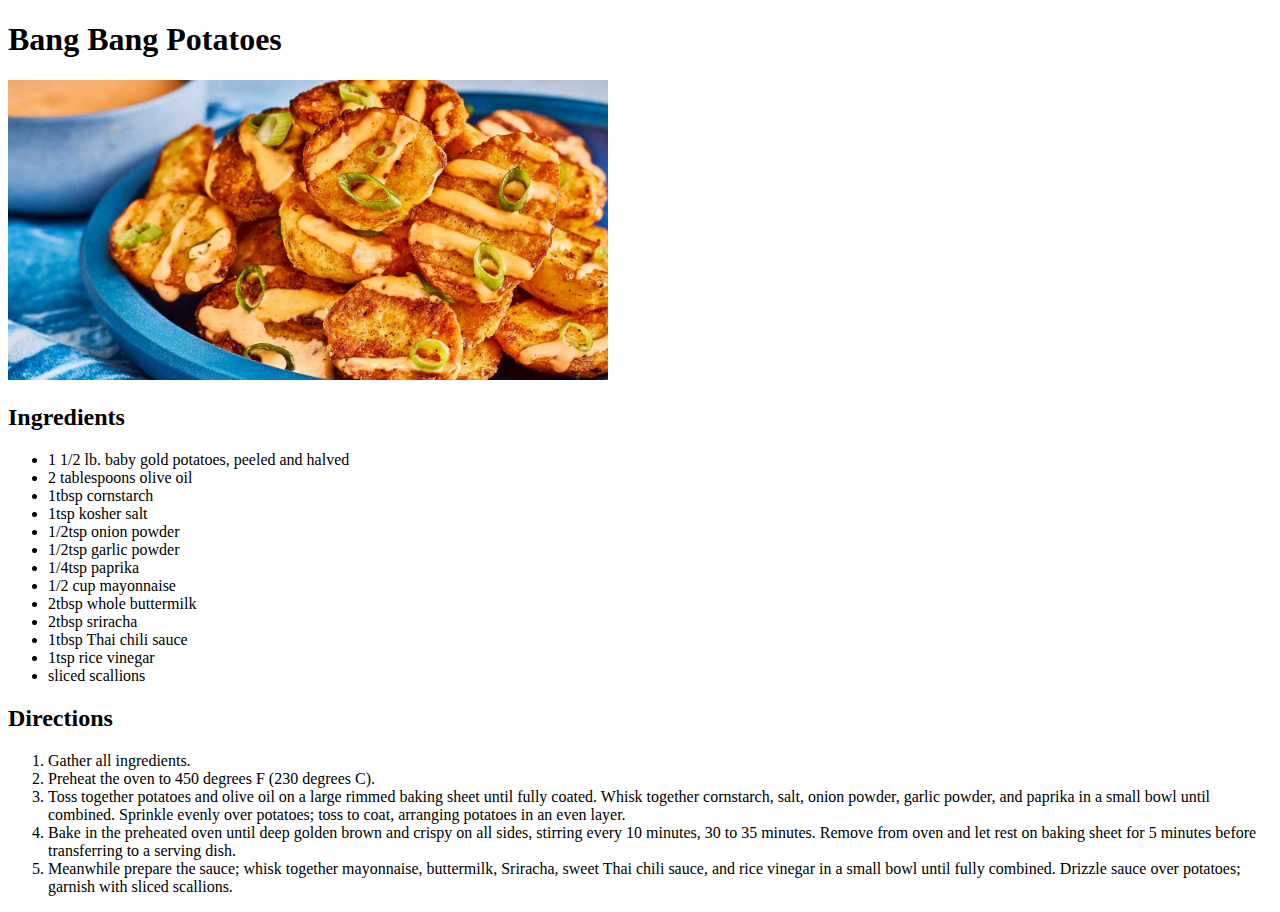
==== recipes/bang-bang-potatoes.html @ 3a0b202c "Add bang bang potatoes to recipes" ====
<!DOCTYPE html>
<html lang="en">
<head>
    <meta charset="UTF-8">
    <meta name="viewport" content="width=device-width, initial-scale=1.0">
    <title>Bang Bang Potatoes</title>
</head>
<body>
    <h1>Bang Bang Potatoes</h1>
    <img src="/images/bang-bang-potatoes.jpg" alt="Bang Bang Potatoes" height="300" width="600">

    <h2>Ingredients</h2>
    <ul>
        <li>1 1/2 lb. baby gold potatoes, peeled and halved</li>
        <li>2 tablespoons olive oil</li>
        <li>1tbsp cornstarch</li>
        <li>1tsp kosher salt</li>
        <li>1/2tsp onion powder</li>
        <li>1/2tsp garlic powder</li>
        <li>1/4tsp paprika</li>
        <li>1/2 cup mayonnaise</li>
        <li>2tbsp whole buttermilk</li>
        <li>2tbsp sriracha</li>
        <li>1tbsp Thai chili sauce</li>
        <li>1tsp rice vinegar</li>
        <li>sliced scallions</li>
    </ul>

    <h2>Directions</h2>
    <ol>
        <li> Gather all ingredients. </li>
        <li> Preheat the oven to 450 degrees F (230 degrees C). </li>
        <li> Toss together potatoes and olive oil on a large rimmed baking sheet until fully coated. Whisk together cornstarch, salt, onion powder, garlic powder, and paprika in a small bowl until combined. Sprinkle evenly over potatoes; toss to coat, arranging potatoes in an even layer. </li>
        <li> Bake in the preheated oven until deep golden brown and crispy on all sides, stirring every 10 minutes, 30 to 35 minutes. Remove from oven and let rest on baking sheet for 5 minutes before transferring to a serving dish. </li>
        <li> Meanwhile prepare the sauce; whisk together mayonnaise, buttermilk, Sriracha, sweet Thai chili sauce, and rice vinegar in a small bowl until fully combined. Drizzle sauce over potatoes; garnish with sliced scallions. </li>
    </ol>
</body>
</html>
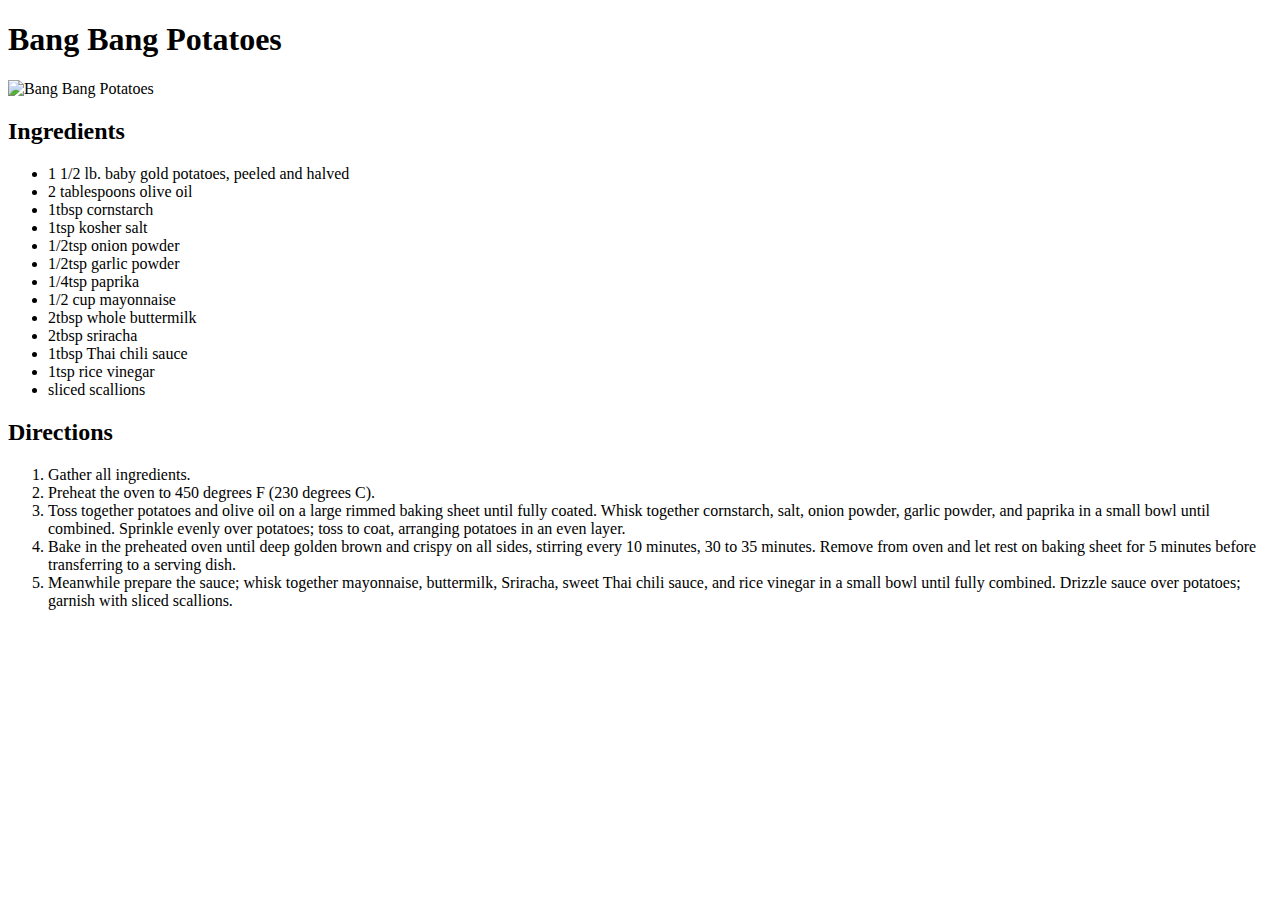
==== commit db429d0d: "fix images not loading" ====
--- a/recipes/bang-bang-potatoes.html
+++ b/recipes/bang-bang-potatoes.html
@@ -7,7 +7,7 @@
 </head>
 <body>
     <h1>Bang Bang Potatoes</h1>
-    <img src="/images/bang-bang-potatoes.jpg" alt="Bang Bang Potatoes" height="300" width="600">
+    <img src="images/bang-bang-potatoes.jpg" alt="Bang Bang Potatoes" height="300" width="600">
 
     <h2>Ingredients</h2>
     <ul>
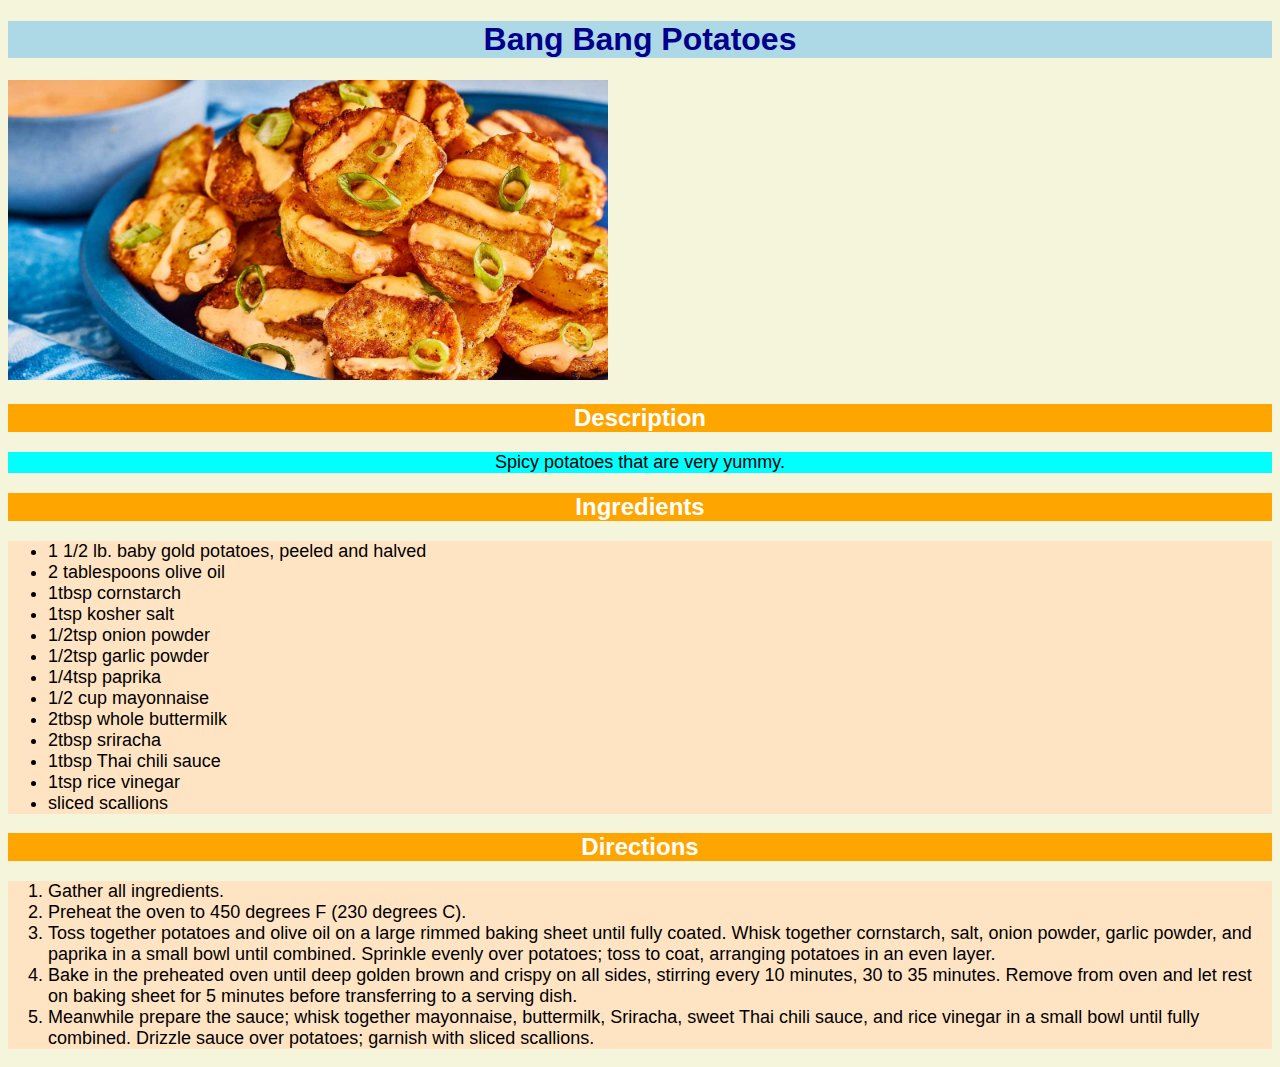
==== commit a1fa56fb: "add style.css and style pages" ====
--- a/recipes/bang-bang-potatoes.html
+++ b/recipes/bang-bang-potatoes.html
@@ -3,14 +3,18 @@
 <head>
     <meta charset="UTF-8">
     <meta name="viewport" content="width=device-width, initial-scale=1.0">
+    <link rel="stylesheet" href="/style.css">
     <title>Bang Bang Potatoes</title>
 </head>
 <body>
     <h1>Bang Bang Potatoes</h1>
-    <img src="images/bang-bang-potatoes.jpg" alt="Bang Bang Potatoes" height="300" width="600">
+    <img src="/images/bang-bang-potatoes.jpg" alt="Bang Bang Potatoes" height="300" width="600">
+
+    <h2>Description</h2>
+    <p class="description">Spicy potatoes that are very yummy.</p>
 
     <h2>Ingredients</h2>
-    <ul>
+    <ul class="ingredients">
         <li>1 1/2 lb. baby gold potatoes, peeled and halved</li>
         <li>2 tablespoons olive oil</li>
         <li>1tbsp cornstarch</li>
@@ -27,7 +31,7 @@
     </ul>
 
     <h2>Directions</h2>
-    <ol>
+    <ol class="directions">
         <li> Gather all ingredients. </li>
         <li> Preheat the oven to 450 degrees F (230 degrees C). </li>
         <li> Toss together potatoes and olive oil on a large rimmed baking sheet until fully coated. Whisk together cornstarch, salt, onion powder, garlic powder, and paprika in a small bowl until combined. Sprinkle evenly over potatoes; toss to coat, arranging potatoes in an even layer. </li>
--- a/style.css
+++ b/style.css
@@ -0,0 +1,39 @@
+html {
+    background-color: beige;
+}
+
+h1, h2, .description {
+    text-align: center;
+}
+
+h1 {
+    background-color: lightblue;
+    color: darkblue;
+    font-family: 'Franklin Gothic Medium', 'Arial Narrow', Arial, sans-serif;
+    font-weight: bold;
+}
+
+h2 {
+    background-color: orange;
+    color: white;
+    font-weight: bold;
+    font-family: 'Gill Sans', 'Gill Sans MT', Calibri, 'Trebuchet MS', sans-serif;
+}
+
+.description {
+    background-color: aqua;
+    font-family: 'Segoe UI', Tahoma, Geneva, Verdana, sans-serif;
+    font-size: 18px;
+}
+
+.ingredients, .directions {
+    background-color: bisque;
+    font-size: 18px;
+    font-family: 'Segoe UI', Tahoma, Geneva, Verdana, sans-serif;
+}
+
+.recipe-list {
+    background-color: bisque;
+    font-size: 20px;
+    font-family: 'Times New Roman', Times, serif;
+}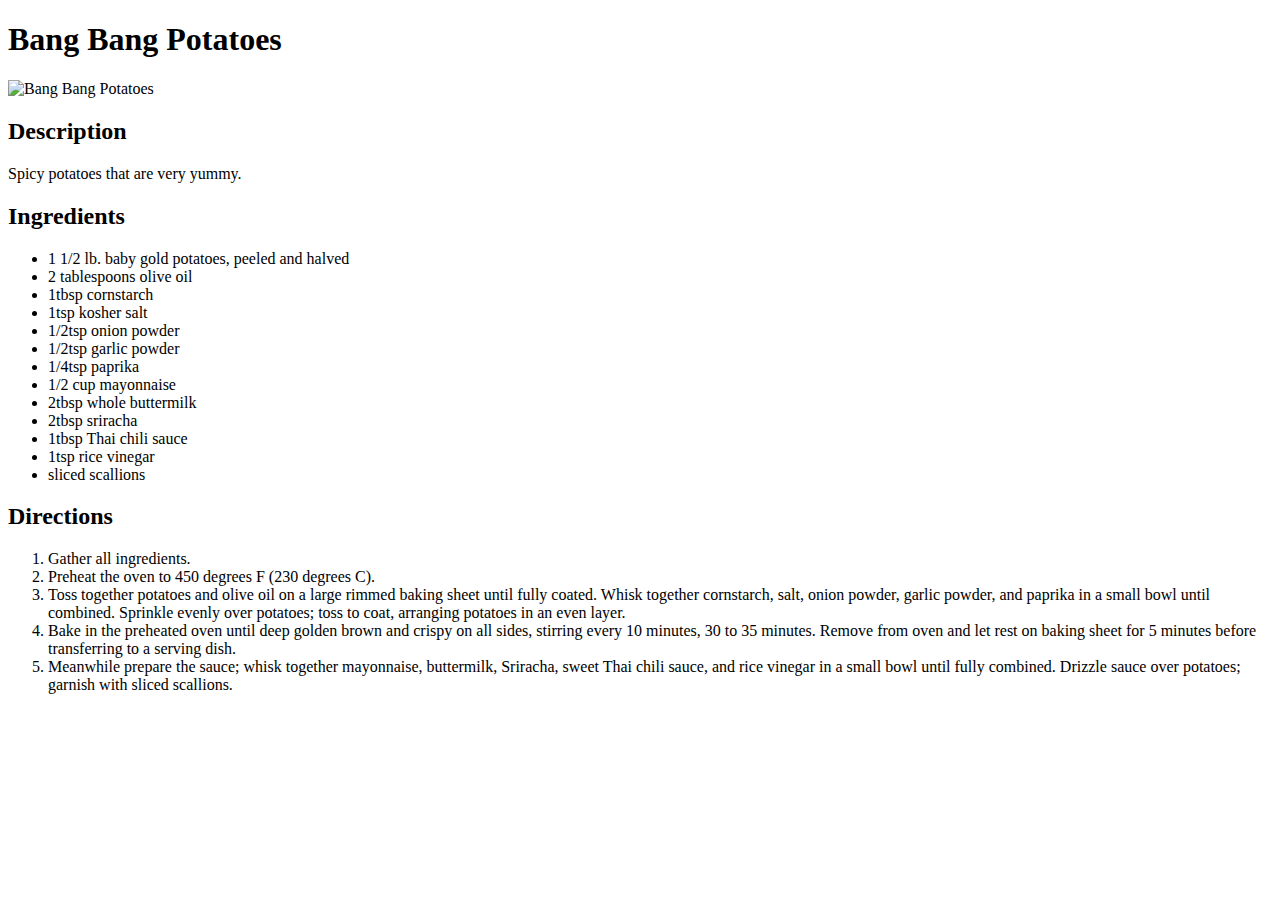
==== commit 54f0b71b: "attempt to fix stylesheet not loading" ====
--- a/recipes/bang-bang-potatoes.html
+++ b/recipes/bang-bang-potatoes.html
@@ -3,12 +3,12 @@
 <head>
     <meta charset="UTF-8">
     <meta name="viewport" content="width=device-width, initial-scale=1.0">
-    <link rel="stylesheet" href="/style.css">
+    <link rel="stylesheet" href="./style.css">
     <title>Bang Bang Potatoes</title>
 </head>
 <body>
     <h1>Bang Bang Potatoes</h1>
-    <img src="/images/bang-bang-potatoes.jpg" alt="Bang Bang Potatoes" height="300" width="600">
+    <img src="./images/bang-bang-potatoes.jpg" alt="Bang Bang Potatoes" height="300" width="600">
 
     <h2>Description</h2>
     <p class="description">Spicy potatoes that are very yummy.</p>
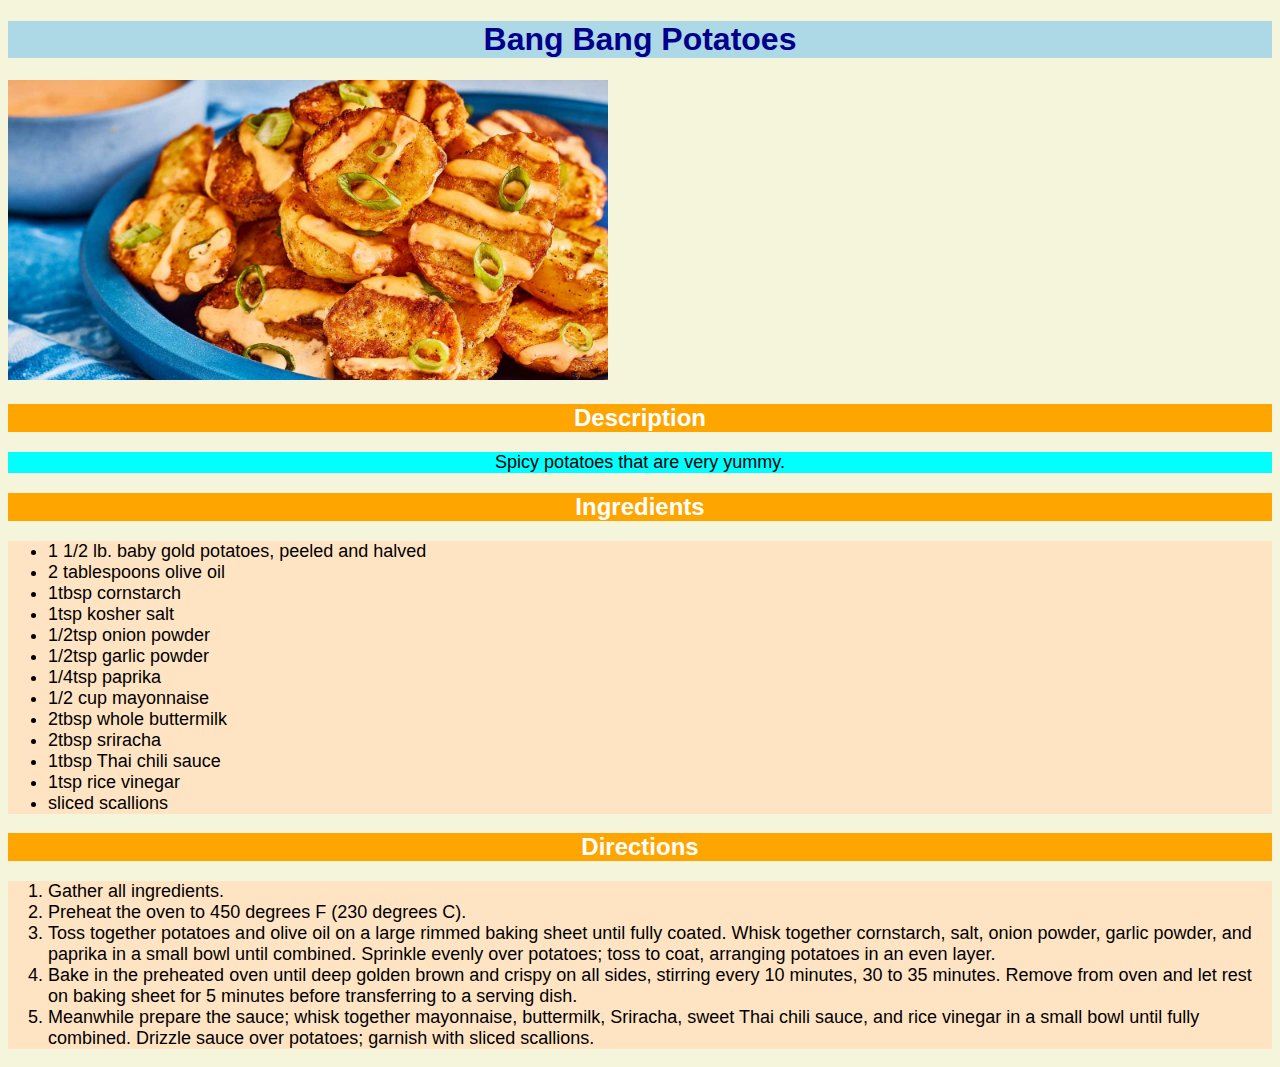
==== commit 9b85d98a: "remove "." from file links" ====
--- a/recipes/bang-bang-potatoes.html
+++ b/recipes/bang-bang-potatoes.html
@@ -3,12 +3,12 @@
 <head>
     <meta charset="UTF-8">
     <meta name="viewport" content="width=device-width, initial-scale=1.0">
-    <link rel="stylesheet" href="./style.css">
+    <link rel="stylesheet" href="/style.css">
     <title>Bang Bang Potatoes</title>
 </head>
 <body>
     <h1>Bang Bang Potatoes</h1>
-    <img src="./images/bang-bang-potatoes.jpg" alt="Bang Bang Potatoes" height="300" width="600">
+    <img src="/images/bang-bang-potatoes.jpg" alt="Bang Bang Potatoes" height="300" width="600">
 
     <h2>Description</h2>
     <p class="description">Spicy potatoes that are very yummy.</p>
--- a/style.css
+++ b/style.css
@@ -0,0 +1,39 @@
+html {
+    background-color: beige;
+}
+
+h1, h2, .description {
+    text-align: center;
+}
+
+h1 {
+    background-color: lightblue;
+    color: darkblue;
+    font-family: 'Franklin Gothic Medium', 'Arial Narrow', Arial, sans-serif;
+    font-weight: bold;
+}
+
+h2 {
+    background-color: orange;
+    color: white;
+    font-weight: bold;
+    font-family: 'Gill Sans', 'Gill Sans MT', Calibri, 'Trebuchet MS', sans-serif;
+}
+
+.description {
+    background-color: aqua;
+    font-family: 'Segoe UI', Tahoma, Geneva, Verdana, sans-serif;
+    font-size: 18px;
+}
+
+.ingredients, .directions {
+    background-color: bisque;
+    font-size: 18px;
+    font-family: 'Segoe UI', Tahoma, Geneva, Verdana, sans-serif;
+}
+
+.recipe-list {
+    background-color: bisque;
+    font-size: 20px;
+    font-family: 'Times New Roman', Times, serif;
+}